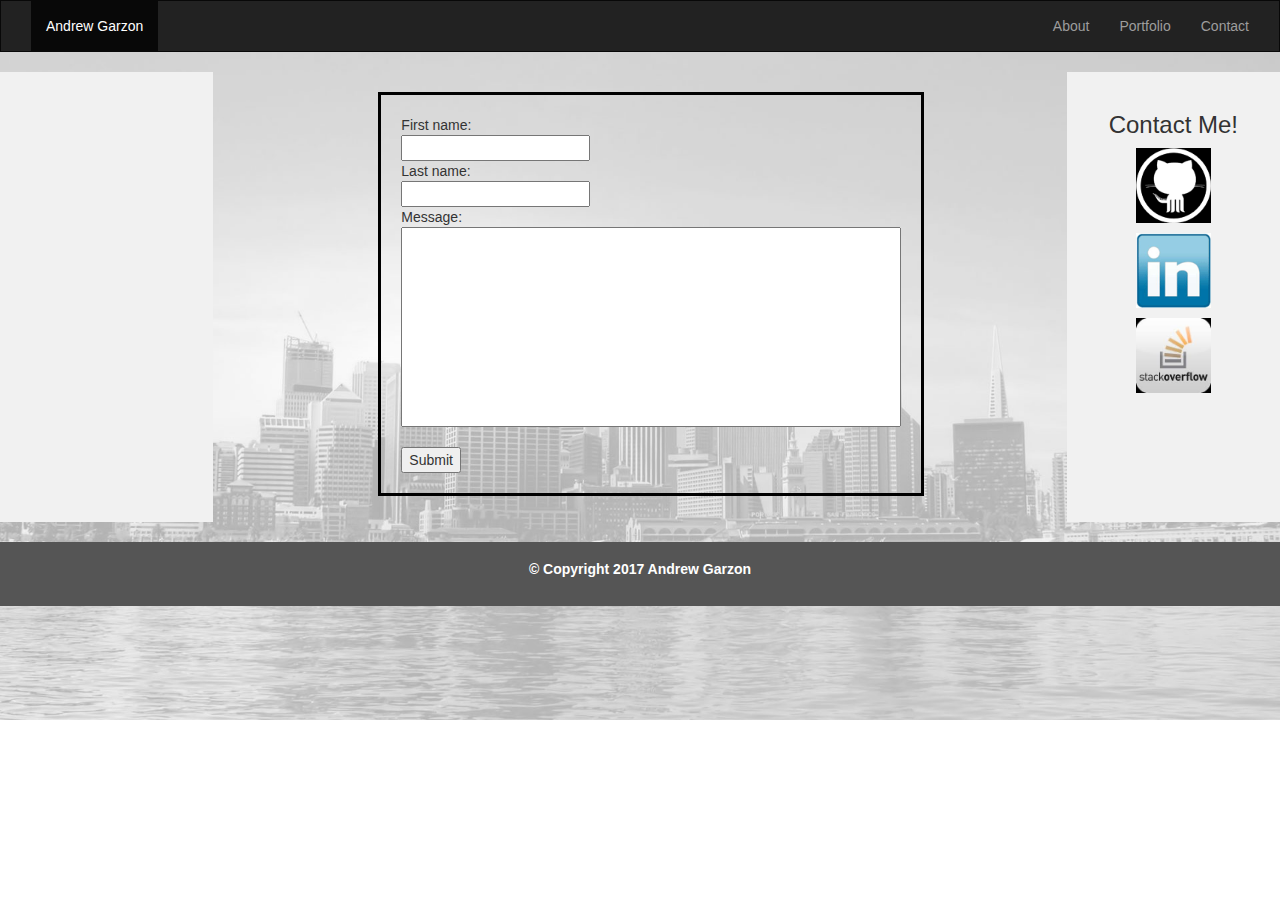
==== contact.html @ 97733f6e "adding all files needed to build bootstrap-portfolio" ====
<!DOCTYPE html>
<html lang="en-us">
<head>
	<title>Andrew Garzon's Bio</title>
	<meta charset="utf-8">
	<meta name="viewport" content="width=device-width, initial-scale=1">
	<link rel="stylesheet" href="https://maxcdn.bootstrapcdn.com/bootstrap/3.3.7/css/bootstrap.min.css">
	<link rel="stylesheet" href="assets/css/style.css">
	<link rel="stylesheet" href="assets/css/style2.css">
	<script src="https://ajax.googleapis.com/ajax/libs/jquery/3.2.1/jquery.min.js"></script>
	<script src="https://maxcdn.bootstrapcdn.com/bootstrap/3.3.7/js/bootstrap.min.js"></script>
</head>
<body>
	<nav class="navbar navbar-inverse">
  		<div class="container-fluid">
	 		<div class="navbar-header">
				<button type="button" class="navbar-toggle" data-toggle="collapse" data-target="#myNavbar">
				<span class="icon-bar"></span>
				<span class="icon-bar"></span>
				<span class="icon-bar"></span>
				</button>
	 		</div>
			<div class="collapse navbar-collapse" id="myNavbar">
				<ul class="nav navbar-nav navbar-right">
		  		<li><a href="index.html" target="_blank">About</a></li>
		  		<li><a href="portfolio.html" target="_blank">Portfolio</a></li>
		  		<li><a href="#">Contact</a></li>
				</ul>
				<ul class="nav navbar-nav">
		  		<li class="active"><a href="#">Andrew Garzon</a></li>
				</ul>
	 		</div>
  		</div>
	</nav>
  
	<div class="container-fluid text-center">    
  		<div class="row content">
  			<div class="col-md-2 sidenav"></div>
			<div class="col-md-8 text-left"> 
				<div class="form">
					<form>
				  		First name:<br>
				  		<input class="first" type="text"><br>
				  		Last name:<br>
				  		<input class="last" type="text"><br>
						Message:<br>
				  		<input class="message" type="text"><br>
				  		<br>
				  		<input type="submit" value="Submit"><br>
					</form>
				</div>
			</div>
			<div class="col-md-2 sidenav">
				<h3>Contact Me!</h3>
				<p><a href="http://github.com"><img class="cm-img" src="assets/images/github.png"></a></p>
				<p><a href="http://linkedin.com"><img class="cm-img" src="assets/images/linkedin.png"></a></p>
				<p><a href="http://stackoverflow.com"><img class="cm-img" src="assets/images/stackoverflow.png"></a></p>
			</div>
	  	</div>
	</div>

	<footer class="container-fluid text-center">
	  	<p>&copy Copyright 2017 Andrew Garzon</p>
	</footer>
</body>
</html>
---- assets/css/style.css ----
.navbar {
	margin-bottom: 0;
	border-radius: 0;
}

.row.content {height: 450px}

.sidenav {
	padding-top: 20px;
	background-color: #f1f1f1;
	height: 105%;
}

.clearfix {
	overflow: auto;
	padding-top: 0px;
	margin-left: 25px;
	margin-right: 25px;
}

.carousel-inner {
	height: 235px;
}

.carousel-caption {
	margin-left: 125px;
	margin-bottom: 30px;
}

.col-md-8, .col-md-2 {
	margin-top: 20px;
	margin-bottom: 20px;
	height: 100%;
}

body {
	background-image: url("../images/image5.png");
	background-repeat: no-repeat;
	background-size: 100%;
}

img.ab-pic {
	float: left;
	width:200px;
	height: auto;
	margin-right: 25px;
}

img.cm-img {
	width: 75px;
	height: auto;
}

img.c-img {
	width: 200px;
	height: auto;
	margin-left: 10px;
}

p {
	font-weight: bold;
}

hr {
	margin-top: 10px;
	margin-bottom: 10px;
}

footer {
	background-color: #555;
	color: white;
	padding: 17px;
}

@media screen and (max-width: 991px) {
.sidenav {
	height: auto;
	padding: 15px;
}
.row.content {height:auto;} 
}
---- assets/css/style2.css ----
form {
	padding-top: 10px;
	float: middle;
	position: absolute;
	border-style: solid;
	border-color: black;
	border-width: 3px;
	padding: 20px;
	margin-top: 20px;
}

.form {
	position: absolute;
	width: 650px;
	padding-left: 150px;
}

.message {
	width: 500px;
	height: 200px;
}
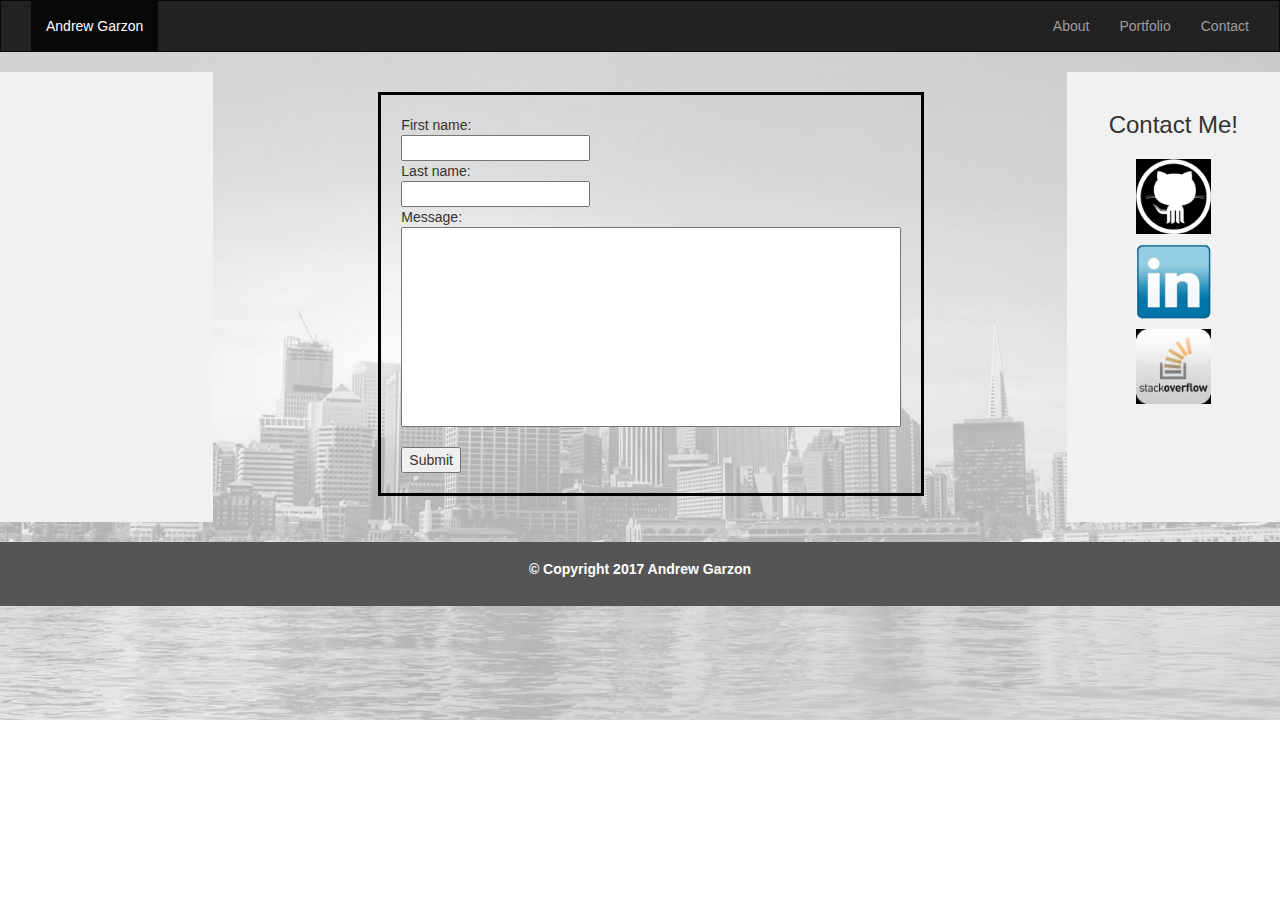
==== commit a60a017e: "adding hr to contact section" ====
--- a/contact.html
+++ b/contact.html
@@ -52,9 +52,10 @@
 			</div>
 			<div class="col-md-2 sidenav">
 				<h3>Contact Me!</h3>
-				<p><a href="http://github.com"><img class="cm-img" src="assets/images/github.png"></a></p>
-				<p><a href="http://linkedin.com"><img class="cm-img" src="assets/images/linkedin.png"></a></p>
-				<p><a href="http://stackoverflow.com"><img class="cm-img" src="assets/images/stackoverflow.png"></a></p>
+				<hr>
+				<p><a href="http://github.com" target="_blank"><img class="cm-img" src="assets/images/github.png"></a></p>
+				<p><a href="http://linkedin.com" target="_blank"><img class="cm-img" src="assets/images/linkedin.png"></a></p>
+				<p><a href="http://stackoverflow.com" target="_blank"><img class="cm-img" src="assets/images/stackoverflow.png"></a></p>
 			</div>
 	  	</div>
 	</div>
--- a/assets/css/style.css
+++ b/assets/css/style.css
@@ -64,6 +64,7 @@
 hr {
 	margin-top: 10px;
 	margin-bottom: 10px;
+	background-color: black;
 }
 
 footer {
